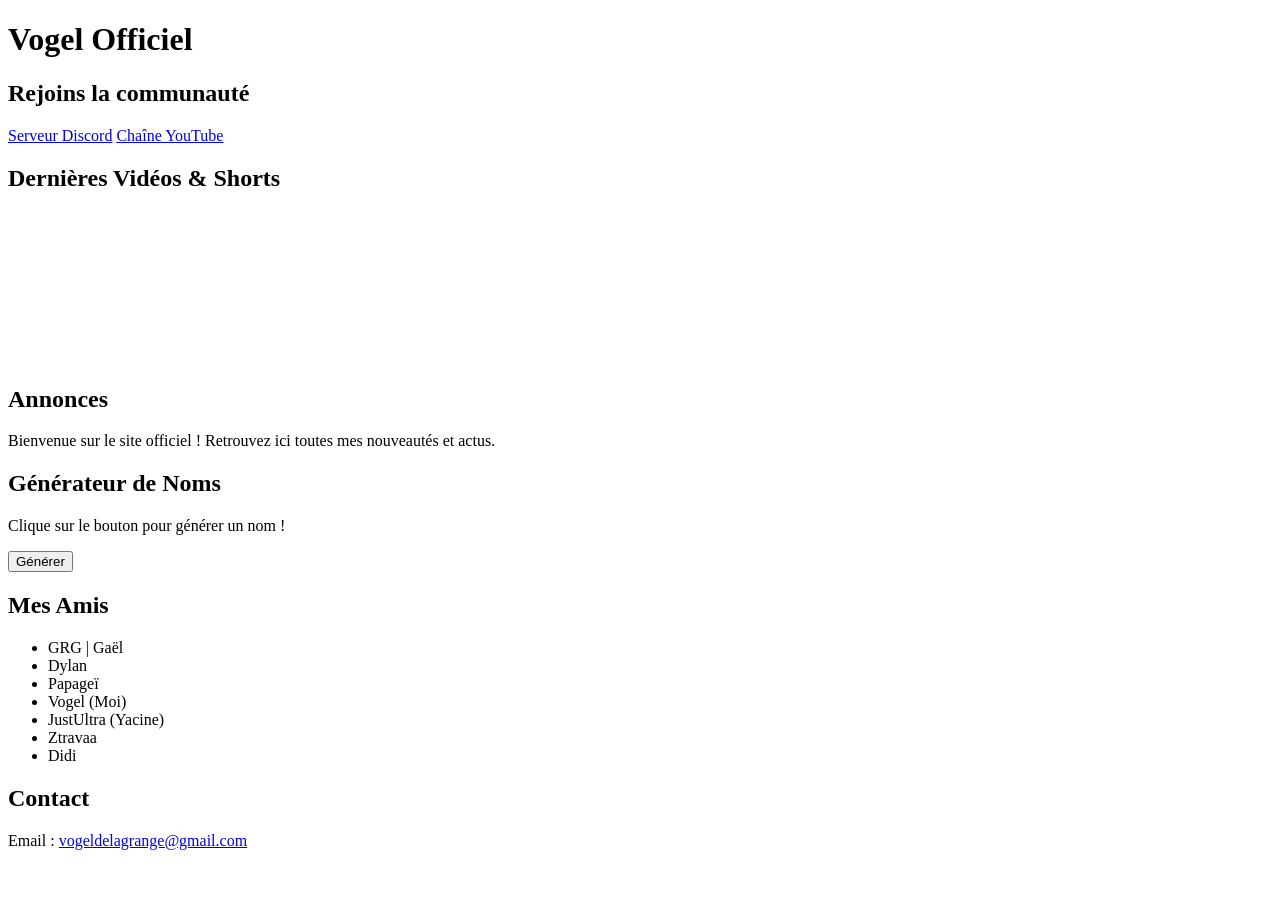
==== index.html @ 10db0cae "Add files via upload" ====
<!DOCTYPE html>
<html lang="fr">
<head>
  <meta charset="UTF-8">
  <meta name="viewport" content="width=device-width, initial-scale=1.0">
  <title>Vogel Officiel</title>
  <link rel="stylesheet" href="style.css">
</head>
<body>

  <!-- En-tête -->
  <header>
    <h1>Vogel Officiel</h1>
  </header>

  <!-- Section Communauté & Chaîne -->
  <section class="section">
    <h2>Rejoins la communauté</h2>
    <div class="links-container">
      <a href="LIEN_DE_TON_DISCORD" class="btn" target="_blank">Serveur Discord</a>
      <a href="https://www.youtube.com/@vglvogel" class="btn" target="_blank">Chaîne YouTube</a>
    </div>
  </section>

  <!-- Cœur du site : Vidéos & Shorts -->
  <section class="section">
    <h2>Dernières Vidéos & Shorts</h2>
    <div class="video-container">
      <!-- Remplace l'URL par ton lien d'intégration YouTube -->
      <iframe src="https://www.youtube.com/embed/videoseries?list=TON_ID_DE_PLAYLIST" frameborder="0" allowfullscreen></iframe>
    </div>
  </section>

  <!-- Annonces -->
  <section class="section">
    <h2>Annonces</h2>
    <div class="card">
      <p>Bienvenue sur le site officiel ! Retrouvez ici toutes mes nouveautés et actus.</p>
    </div>
  </section>

  <!-- Générateur de noms -->
  <section class="section">
    <h2>Générateur de Noms</h2>
    <div class="card generator">
      <p id="nomAffiche">Clique sur le bouton pour générer un nom !</p>
      <button id="btnGenerer">Générer</button>
    </div>
  </section>

  <!-- Liste des amis -->
  <section class="section">
    <h2>Mes Amis</h2>
    <ul class="friends-list">
      <li>GRG | Gaël</li>
      <li>Dylan</li>
      <li>Papageï</li>
      <li>Vogel (Moi)</li>
      <li>JustUltra (Yacine)</li>
      <li>Ztravaa</li>
      <li>Didi</li>
    </ul>
  </section>

  <!-- Contact -->
  <footer>
    <h2>Contact</h2>
    <p>Email : <a href="mailto:vogeldelagrange@gmail.com">vogeldelagrange@gmail.com</a></p>
  </footer>

  <script src="script.js"></script>
</body>
</html>
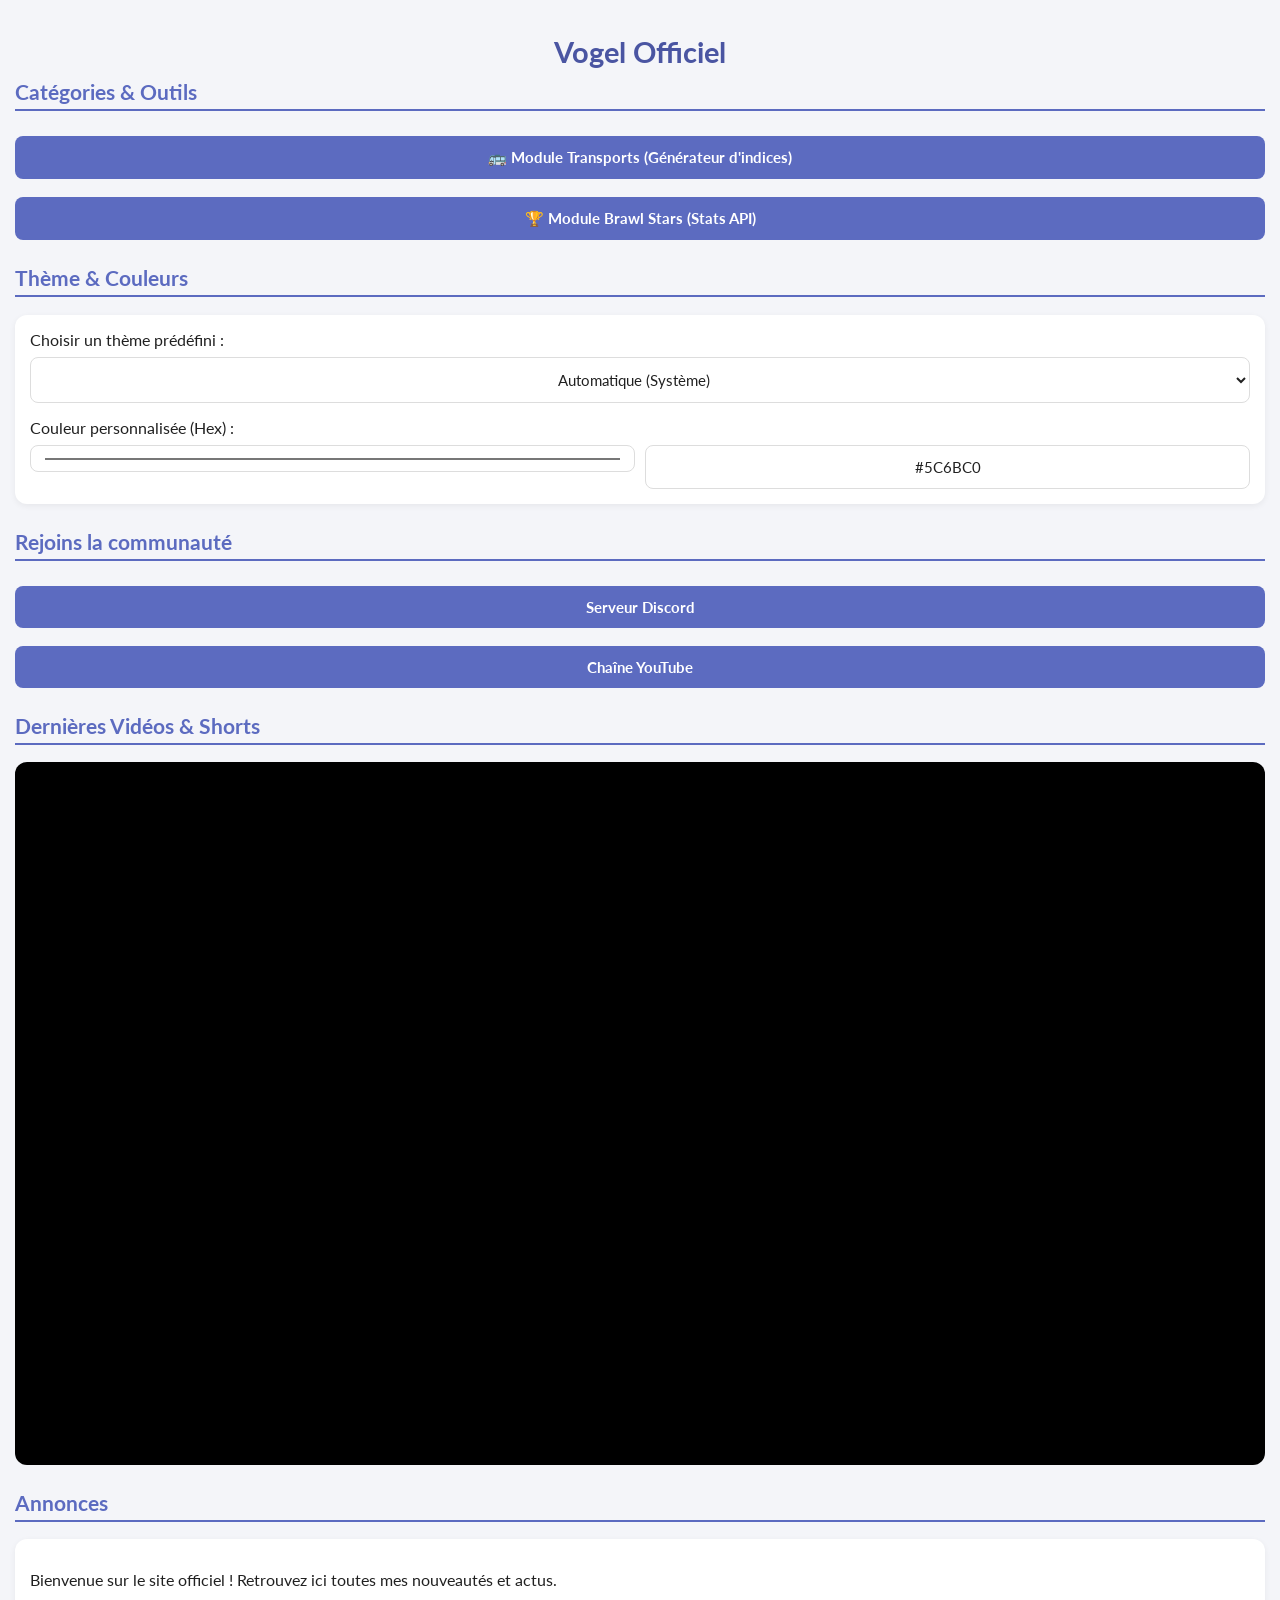
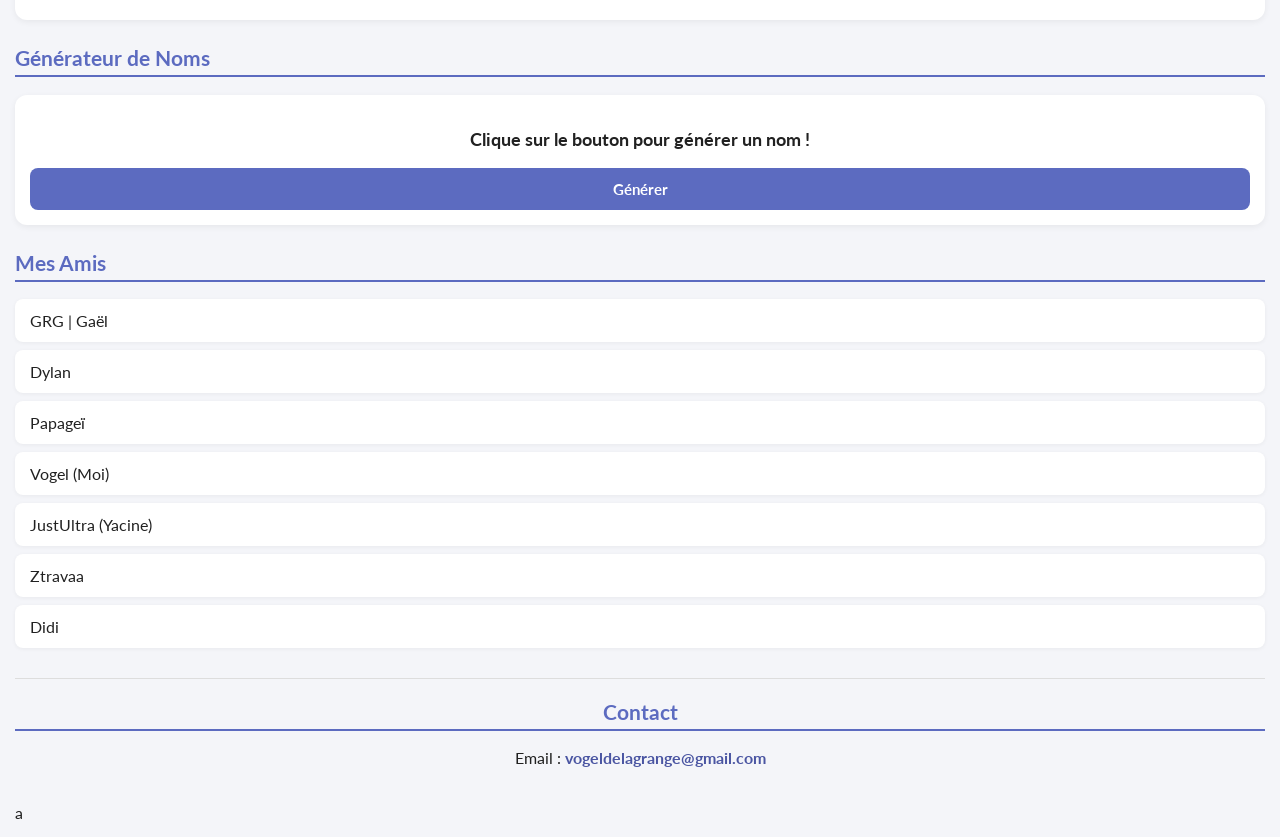
==== commit f7db8b8e: "Update index.html" ====
--- a/index.html
+++ b/index.html
@@ -4,30 +4,221 @@
   <meta charset="UTF-8">
   <meta name="viewport" content="width=device-width, initial-scale=1.0">
   <title>Vogel Officiel</title>
-  <link rel="stylesheet" href="style.css">
+  
+  <!-- Chargement de la police Lato -->
+  <link rel="preconnect" href="https://fonts.googleapis.com">
+  <link rel="preconnect" href="https://fonts.gstatic.com" crossorigin>
+  <link href="https://fonts.googleapis.com/css2?family=Lato:ital,wght@0,400;0,700;1,400&display=swap" rel="stylesheet">
+
+  <style>
+    :root {
+      --bg-color: #f4f5f9;
+      --card-bg: #ffffff;
+      --text-color: #212121;
+      --primary-color: #5C6BC0;
+      --primary-dark: #4A55A2;
+      --border-color: #ddd;
+      --custom-font: 'Lato', sans-serif;
+    }
+
+    /* Mode sombre automatique basé sur le système */
+    @media (prefers-color-scheme: dark) {
+      :root {
+        --bg-color: #121212;
+        --card-bg: #1e1e1e;
+        --text-color: #e0e0e0;
+        --primary-color: #7986cb;
+        --primary-dark: #5c6bc0;
+        --border-color: #333333;
+      }
+    }
+
+    /* Thèmes prédéfinis */
+    [data-theme="blanc"] { --bg-color: #ffffff; --card-bg: #f5f5f5; --text-color: #111; --primary-color: #444; --primary-dark: #111; }
+    [data-theme="noir"] { --bg-color: #0d0d0d; --card-bg: #1a1a1a; --text-color: #eee; --primary-color: #555; --primary-dark: #333; }
+    [data-theme="rouge"] { --bg-color: #ffebee; --card-bg: #ffffff; --text-color: #212121; --primary-color: #e53935; --primary-dark: #c62828; }
+    [data-theme="orange"] { --bg-color: #fff3e0; --card-bg: #ffffff; --text-color: #212121; --primary-color: #fb8c00; --primary-dark: #ef6c00; }
+    [data-theme="or"] { --bg-color: #fffde7; --card-bg: #ffffff; --text-color: #212121; --primary-color: #d4af37; --primary-dark: #aa8c2c; }
+    [data-theme="beige"] { --bg-color: #f5f5dc; --card-bg: #ffffff; --text-color: #212121; --primary-color: #8b8b7a; --primary-dark: #6e6e61; }
+    [data-theme="jaune"] { --bg-color: #fffde7; --card-bg: #ffffff; --text-color: #212121; --primary-color: #fdd835; --primary-dark: #fbc02d; }
+    [data-theme="citron"] { --bg-color: #f4ff81; --card-bg: #ffffff; --text-color: #212121; --primary-color: #c0ca33; --primary-dark: #afb42b; }
+    [data-theme="olive"] { --bg-color: #f0f4c3; --card-bg: #ffffff; --text-color: #212121; --primary-color: #808000; --primary-dark: #555500; }
+    [data-theme="vert"] { --bg-color: #e8f5e9; --card-bg: #ffffff; --text-color: #212121; --primary-color: #4caf50; --primary-dark: #388e3c; }
+    [data-theme="turquoise"] { --bg-color: #e0f2f1; --card-bg: #ffffff; --text-color: #212121; --primary-color: #00897b; --primary-dark: #00695c; }
+    [data-theme="cyan"] { --bg-color: #e0f7fa; --card-bg: #ffffff; --text-color: #212121; --primary-color: #00acc1; --primary-dark: #00838f; }
+    [data-theme="bleu"] { --bg-color: #e3f2fd; --card-bg: #ffffff; --text-color: #212121; --primary-color: #1e88e5; --primary-dark: #1565c0; }
+    [data-theme="violet"] { --bg-color: #ede7f6; --card-bg: #ffffff; --text-color: #212121; --primary-color: #8e24aa; --primary-dark: #6a1b9a; }
+    [data-theme="magenta"] { --bg-color: #fce4ec; --card-bg: #ffffff; --text-color: #212121; --primary-color: #d81b60; --primary-dark: #ad1457; }
+    [data-theme="prune"] { --bg-color: #f3e5f5; --card-bg: #ffffff; --text-color: #212121; --primary-color: #4a148c; --primary-dark: #311b92; }
+    [data-theme="lilas"] { --bg-color: #f3e5f5; --card-bg: #ffffff; --text-color: #212121; --primary-color: #ab47bc; --primary-dark: #8e24aa; }
+    [data-theme="rose"] { --bg-color: #fce4ec; --card-bg: #ffffff; --text-color: #212121; --primary-color: #ec407a; --primary-dark: #d81b60; }
+    [data-theme="bordeaux"] { --bg-color: #f4e8ea; --card-bg: #ffffff; --text-color: #212121; --primary-color: #6b1d3a; --primary-dark: #4a1226; }
+    [data-theme="gris"] { --bg-color: #eee; --card-bg: #ffffff; --text-color: #212121; --primary-color: #757575; --primary-dark: #616161; }
+    [data-theme="argent"] { --bg-color: #e0e0e0; --card-bg: #ffffff; --text-color: #212121; --primary-color: #9e9e9e; --primary-dark: #757575; }
+    [data-theme="olive-clair"] { --bg-color: #f9fbe7; --card-bg: #ffffff; --text-color: #212121; --primary-color: #9e9d24; --primary-dark: #827717; }
+    [data-theme="menthe"] { --bg-color: #e8f8f5; --card-bg: #ffffff; --text-color: #212121; --primary-color: #2ecc71; --primary-dark: #27ae60; }
+    [data-theme="chair"] { --bg-color: #ffdacc; --card-bg: #ffffff; --text-color: #212121; --primary-color: #ffb399; --primary-dark: #e6734d; }
+    [data-theme="banane"] { --bg-color: #fff9c4; --card-bg: #ffffff; --text-color: #212121; --primary-color: #fbc02d; --primary-dark: #f57f17; }
+    [data-theme="bronze"] { --bg-color: #efebe9; --card-bg: #ffffff; --text-color: #212121; --primary-color: #8d6e63; --primary-dark: #6d4c41; }
+    [data-theme="tan"] { --bg-color: #f5ebd9; --card-bg: #ffffff; --text-color: #212121; --primary-color: #d2b48c; --primary-dark: #b59975; }
+
+    * { box-sizing: border-box; }
+
+    body {
+      font-family: var(--custom-font);
+      background-color: var(--bg-color);
+      color: var(--text-color);
+      margin: 0;
+      padding: 15px;
+      transition: all 0.3s ease;
+    }
+
+    header { text-align: center; padding: 20px 0 10px 0; }
+
+    h1 { color: var(--primary-dark); margin: 0; font-size: 1.8rem; font-weight: 700; }
+    h2 { color: var(--primary-color); border-bottom: 2px solid var(--primary-color); padding-bottom: 5px; font-size: 1.3rem; margin-top: 0; font-weight: 700; }
+
+    .section { margin-bottom: 25px; }
+
+    .card {
+      background-color: var(--card-bg);
+      padding: 15px;
+      border-radius: 12px;
+      box-shadow: 0 2px 6px rgba(0,0,0,0.06);
+    }
+
+    input, select, button, .btn {
+      width: 100%;
+      padding: 12px;
+      margin-top: 8px;
+      border-radius: 8px;
+      border: 1px solid var(--border-color);
+      background-color: var(--card-bg);
+      color: var(--text-color);
+      font-size: 15px;
+      font-family: var(--custom-font);
+      box-sizing: border-box;
+      text-decoration: none;
+      display: block;
+      text-align: center;
+    }
+
+    .btn, #btnGenerer {
+      background-color: var(--primary-color);
+      color: #ffffff;
+      font-weight: 700;
+      border: none;
+      cursor: pointer;
+    }
+
+    .btn:active, #btnGenerer:active { background-color: var(--primary-dark); }
+
+    .flex-group { display: flex; gap: 10px; }
+    .links-container { display: flex; flex-direction: column; gap: 10px; }
+
+    .video-container {
+      position: relative;
+      padding-bottom: 56.25%;
+      height: 0;
+      overflow: hidden;
+      border-radius: 12px;
+      background-color: #000;
+    }
+
+    .video-container iframe { position: absolute; top: 0; left: 0; width: 100%; height: 100%; border: 0; }
+
+    .friends-list { list-style: none; padding: 0; margin: 0; }
+    .friends-list li {
+      background: var(--card-bg);
+      padding: 12px 15px;
+      margin-bottom: 8px;
+      border-radius: 8px;
+      box-shadow: 0 1px 4px rgba(0,0,0,0.05);
+    }
+
+    footer {
+      text-align: center;
+      margin-top: 30px;
+      padding: 20px 0;
+      border-top: 1px solid var(--border-color);
+    }
+
+    footer a { color: var(--primary-dark); text-decoration: none; font-weight: 700; }
+  </style>
 </head>
 <body>
 
-  <!-- En-tête -->
   <header>
     <h1>Vogel Officiel</h1>
   </header>
 
-  <!-- Section Communauté & Chaîne -->
+  <!-- Liens vers les modules organisés par dossier -->
+  <section class="section">
+    <h2>Catégories & Outils</h2>
+    <div class="links-container">
+      <a href="transports/personnalisation.html" class="btn">🚌 Module Transports (Générateur d'indices)</a>
+      <a href="brawlstars/stats.html" class="btn">🏆 Module Brawl Stars (Stats API)</a>
+    </div>
+  </section>
+
+  <!-- Sélecteur de Thème & Personnalisation Hex -->
+  <section class="section">
+    <h2>Thème & Couleurs</h2>
+    <div class="card">
+      <label>Choisir un thème prédéfini :</label>
+      <select id="selectTheme">
+        <option value="auto">Automatique (Système)</option>
+        <option value="chair">Chair (Among Us Rose/Pêche)</option>
+        <option value="blanc">Blanc</option>
+        <option value="noir">Noir</option>
+        <option value="rouge">Rouge</option>
+        <option value="orange">Orange</option>
+        <option value="or">Or</option>
+        <option value="beige">Beige</option>
+        <option value="jaune">Jaune</option>
+        <option value="citron">Citron</option>
+        <option value="olive">Olive</option>
+        <option value="vert">Vert</option>
+        <option value="turquoise">Turquoise</option>
+        <option value="cyan">Cyan</option>
+        <option value="bleu">Bleu</option>
+        <option value="violet">Violet</option>
+        <option value="magenta">Magenta</option>
+        <option value="prune">Prune</option>
+        <option value="lilas">Lilas</option>
+        <option value="rose">Rose</option>
+        <option value="bordeaux">Bordeaux</option>
+        <option value="gris">Gris</option>
+        <option value="argent">Argent</option>
+        <option value="olive-clair">Olive clair</option>
+        <option value="menthe">Menthe</option>
+        <option value="banane">Banane</option>
+        <option value="bronze">Bronze</option>
+        <option value="tan">Tan</option>
+      </select>
+
+      <label style="margin-top:15px; display:block;">Couleur personnalisée (Hex) :</label>
+      <div class="flex-group">
+        <input type="color" id="hexPicker" value="#5C6BC0">
+        <input type="text" id="hexInput" placeholder="#5C6BC0" value="#5C6BC0">
+      </div>
+    </div>
+  </section>
+
+  <!-- Communauté -->
   <section class="section">
     <h2>Rejoins la communauté</h2>
     <div class="links-container">
-      <a href="LIEN_DE_TON_DISCORD" class="btn" target="_blank">Serveur Discord</a>
+      <a href="https://discord.gg/TON_LIEN_DISCORD" class="btn" target="_blank">Serveur Discord</a>
       <a href="https://www.youtube.com/@vglvogel" class="btn" target="_blank">Chaîne YouTube</a>
     </div>
   </section>
 
-  <!-- Cœur du site : Vidéos & Shorts -->
+  <!-- Vidéo YouTube -->
   <section class="section">
     <h2>Dernières Vidéos & Shorts</h2>
     <div class="video-container">
-      <!-- Remplace l'URL par ton lien d'intégration YouTube -->
-      <iframe src="https://www.youtube.com/embed/videoseries?list=TON_ID_DE_PLAYLIST" frameborder="0" allowfullscreen></iframe>
+      <iframe src="https://www.youtube.com/embed/qcIR6i4O1OI" allowfullscreen></iframe>
     </div>
   </section>
 
@@ -42,13 +233,13 @@
   <!-- Générateur de noms -->
   <section class="section">
     <h2>Générateur de Noms</h2>
-    <div class="card generator">
-      <p id="nomAffiche">Clique sur le bouton pour générer un nom !</p>
-      <button id="btnGenerer">Générer</button>
-    </div>
-  </section>
-
-  <!-- Liste des amis -->
+    <div class="card" style="text-align: center;">
+      <p id="nomAffiche" style="font-size:18px; font-weight:bold;">Clique sur le bouton pour générer un nom !</p>
+      <button id="btnGenerer" class="btn">Générer</button>
+    </div>
+  </section>
+
+  <!-- Mes Amis -->
   <section class="section">
     <h2>Mes Amis</h2>
     <ul class="friends-list">
@@ -62,12 +253,67 @@
     </ul>
   </section>
 
-  <!-- Contact -->
+  <!-- Footer -->
   <footer>
     <h2>Contact</h2>
     <p>Email : <a href="mailto:vogeldelagrange@gmail.com">vogeldelagrange@gmail.com</a></p>
   </footer>
 
-  <script src="script.js"></script>
+  <script>
+    // Thèmes & Hex
+    const selectTheme = document.getElementById('selectTheme');
+    const hexPicker = document.getElementById('hexPicker');
+    const hexInput = document.getElementById('hexInput');
+
+    selectTheme.addEventListener('change', (e) => {
+      const theme = e.target.value;
+      if (theme === 'auto') {
+        document.documentElement.removeAttribute('data-theme');
+      } else {
+        document.documentElement.setAttribute('data-theme', theme);
+      }
+    });
+
+    function applyHexColor(color) {
+      document.documentElement.style.setProperty('--primary-color', color);
+      document.documentElement.style.setProperty('--primary-dark', color);
+    }
+
+    hexPicker.addEventListener('input', (e) => {
+      hexInput.value = e.target.value;
+      applyHexColor(e.target.value);
+    });
+
+    hexInput.addEventListener('input', () => {
+      let val = hexInput.value.trim();
+      if (!val.startsWith('#') && val.length === 6) val = '#' + val;
+      if (/^#([0-9A-F]{3}){1,2}$/i.test(val)) {
+        hexPicker.value = val;
+        applyHexColor(val);
+      }
+    });
+
+    // Générateur de Noms
+    const listeNoms = [
+      "GRG | Gaël",
+      "Dylan",
+      "Papageï",
+      "Vogel",
+      "JustUltra (Yacine)",
+      "Ztravaa",
+      "Didi"
+    ];
+
+    const btnGenerer = document.getElementById("btnGenerer");
+    const nomAffiche = document.getElementById("nomAffiche");
+
+    if (btnGenerer && nomAffiche) {
+      btnGenerer.addEventListener("click", function() {
+        const indexAleatoire = Math.floor(Math.random() * listeNoms.length);
+        nomAffiche.innerText = listeNoms[indexAleatoire];
+      });
+    }
+  </script>
 </body>
 </html>
+a
